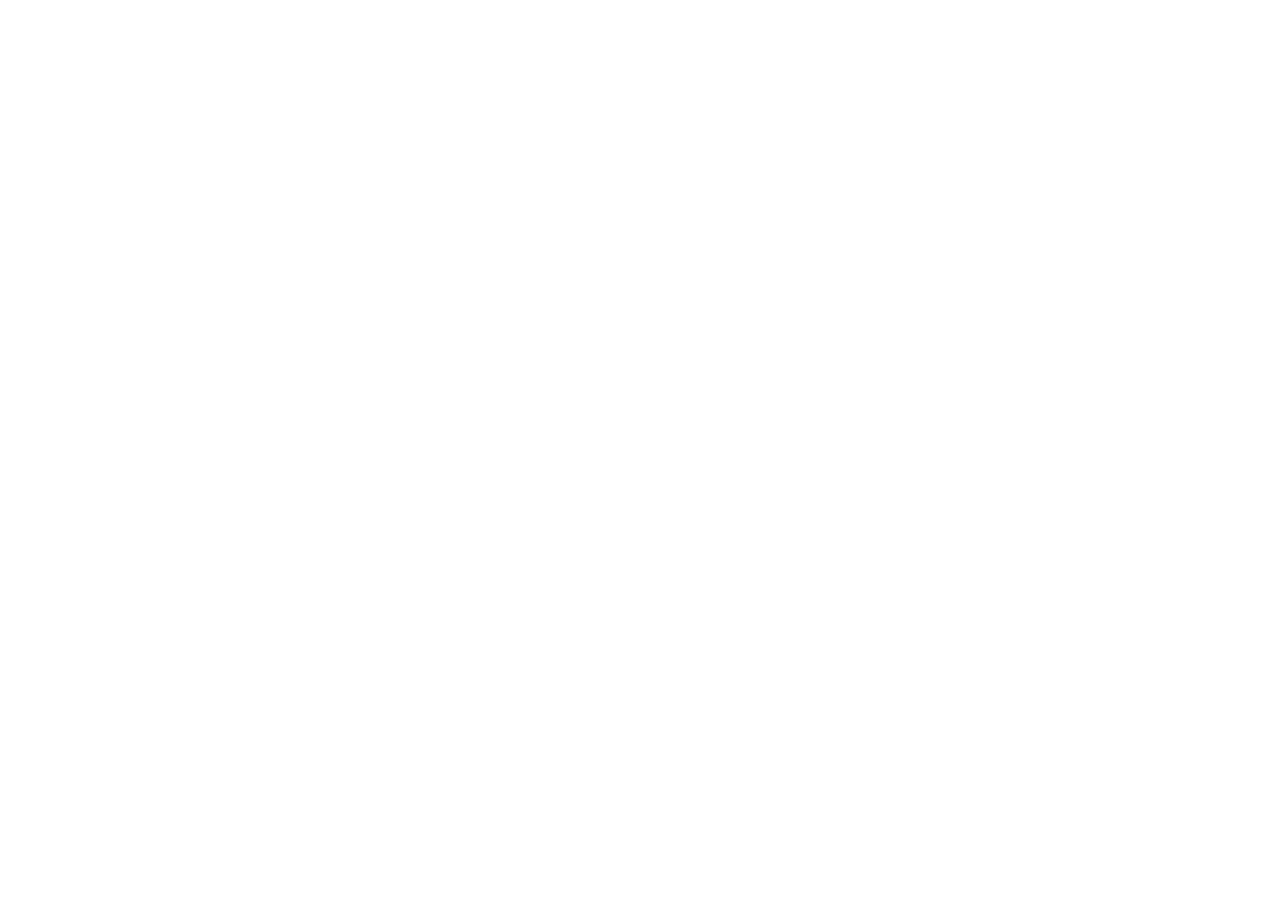
==== FlightData.html @ ed7b4650 "Add files via upload" ====
<!DOCTYPE html>
<html>
<head>
  <meta charset="utf-8">
  <style>
  h2
  {text-align:center};
  </style>
  <script src="http://d3js.org/d3.v3.min.js"></script>
  <script src="http://dimplejs.org/dist/dimple.v2.0.0.min.js"></script>
	<script type="text/javascript">
	
	format = d3.time.format("%d-%m-%Y (%H:%M h)");
	
	function draw(geo_data) {
		"use strict";
        var margin = 75,
            width = 1400 - margin,
            height = 600 - margin;

		var year_val = 2003;

        d3.select("body")
          .append("h2")
          .text("Flight Delay Stats for Year " + year_val);
          
        var svg = d3.select("body")
            .append("svg")
            .attr("width", width + margin)
            .attr("height", height + margin)
            .append('g')
            .attr('class', 'map');
            
        var projection = d3.geo.mercator()
                               .scale(950)
                               .translate([width / 0.59, height / 0.53]);

        var path = d3.geo.path().projection(projection);

        var map = svg.selectAll('path')
                     .data(geo_data.features)
                     .enter()
                     .append('path')
                     .attr('d', path)
                     .style('fill', 'lightBlue')
                     .style('stroke', 'black')
                     .style('stroke-width', 0.5);
                     
        d3.csv("augmented_flight_data.csv", function(d) {
        	d['airport'] = d['airport'];
        	d['year'] = parseInt(d['year']);
        	d['month'] = parseInt(d['X.month']);
        	d['arr_flights'] = parseInt(d['arr_flights']);
        	d['arr_del15'] = parseInt(d['arr_del15']);
        	d['Latitude'] = +d['Latitude'];
        	d['Longitude'] = +d['Longitude'];
        	return d;
      	}, plot_points);
      	
      	function plot_points(data) {
      	
      		function agg_airport_year(leaves) {
      			var avg_percent = d3.mean(leaves, function(d) {
                    return d['arr_del15']/d['arr_flights'];
                });
                
                var coords = leaves.map(function(d) {
                    return projection([+d.Longitude, +d.Latitude]);
                });
                
                var center_x = d3.min(coords, function(d) {
                	return d[0];
                });
                
                var center_y = d3.min(coords, function(d) {
                	return d[1];
                });
                
                return {
                  'percent_delayed' : avg_percent,
                  'center_x' : center_x,
                  'center_y' : center_y
                };
      		}
      		
      		var nested = d3.nest()
                           .key(function(d) {return d['airport'];})
                           .key(function(d) {return d['year'];})
                           .rollup(agg_airport_year)
                           .entries(data);
            
            var airport_list = ["ATL","LAX","ORD","DFW","JFK","DEN","SFO","CLT","LAS",
            "PHX","MIA","IAH","SEA","MCO","EWR","MSP","BOS","DTW","PHL"];
            
            var filtered_nodes = [];
            var filtered_node_scale_calc = [];
            var filtered_data = [];
            var new_d;
            
            airport_list.forEach(function(node) {
            	filtered_nodes.push(nested.filter(function(d) 
            	{return new String(d['key'])==node;}));
            });
            
            nested.forEach(function(node) {
            	for (var i=0;i<airport_list.length;i++) {
            		if (node.key == airport_list[i]) {
            			filtered_node_scale_calc.push(node);
            		}
            	}
            });
            
            var flight_delay_max = d3.max(filtered_node_scale_calc, function(d) {
            	var values_arr = [];
            	for (var i=0; i<d.values.length; i++) {
            		values_arr.push(d.values[i].values['percent_delayed']);
            	}
            	return d3.max(values_arr);
            });
            
            var radius = d3.scale.sqrt()
                           .domain([0, flight_delay_max])
                           .range([0, 15]);
            
            /*filtered_nodes.forEach(function(node) {
            	for (var i=0; i<node[0].values.length; i++) {
            		if (+node[0].values[i].key == year_val) {
            			new_d = [];
            			new_d['percent_delayed'] = node[0].values[i].values['percent_delayed'];
            			new_d['center_x'] = node[0].values[i].values['center_x'];
            			new_d['center_y'] = node[0].values[i].values['center_y'];
            			filtered_data.push({key: node[0].key, value: new_d});
            		}
            	}
            });*/
            
            /*svg.append('g')
               .attr("class", "bubble")
               .selectAll("circle")
               .data(filtered_data)
               .enter()
               .append("circle")
               .attr('cx', function(d) { return d.value['center_x']; })
               .attr('cy', function(d) { return d.value['center_y']; })
               .attr('r', function(d) {
                    return radius(d.value['percent_delayed']);
               });*/
            
            function update(year_value) {
            
            	var filtered_data_mod = [];
            	filtered_nodes.forEach(function(node) {
            		for (var i=0; i<node[0].values.length; i++) {
            			if (+node[0].values[i].key == year_value) {
            				new_d = [];
            				new_d['percent_delayed'] = node[0].values[i].values['percent_delayed'];
            				new_d['center_x'] = node[0].values[i].values['center_x'];
            				new_d['center_y'] = node[0].values[i].values['center_y'];
            				filtered_data_mod.push({key: node[0].key, value: new_d});
            			}
            		}
            	});
            	
            	d3.select("h2")
                .text("Flight Delay Stats for Year " + year_value);
                
              var circles = [];

              circles = svg.selectAll('circle')
                               .data(filtered_data_mod);
                               
              //circles.exit().remove();
              

              circles.enter()
                     .append("circle")
                     .transition()
                     .duration(500)
                     .attr('cx', function(d) { return d.value['center_x']; })
                     .attr('cy', function(d) { return d.value['center_y']; })
                     .attr('r', function(d) {
                     	debugger;
                        return radius(d.value['percent_delayed']);
                     });
                     
                debugger;
            }
            
            var year_idx = 0;
            var years = [];

            filtered_nodes.forEach(function (d) {
            	d.forEach(function(e) {
            		for (var i=0; i<e.values.length; i++) {
            			if (years.indexOf(+(e.values[i].key)) < 0) 
            				years.push(+(e.values[i].key));
            		}
            	});
            });

          	var year_interval = setInterval(function() {
            	update(years[year_idx]);

            	year_idx++;

            	if(year_idx >= years.length) {
                	clearInterval(year_interval);

                /*var buttons = d3.select("body")
                        .append("div")
                        .attr("class", "years_buttons")
                        .selectAll("div")
                        .data(years)
                        .enter()
                        .append("div")
                        .text(function(d) {
                            return d;
                        });*/

                /*buttons.on("click", function(d) {
                    d3.select(".years_buttons")
                      .selectAll("div")
                      .transition()
                      .duration(500)
                      .style("color", "black")
                      .style("background", "rgb(251, 201, 127)");

                    d3.select(this)
                      .transition()
                      .duration(500)
                      .style("background", "lightBlue")
                      .style("color", "white");
                    update(d);
                });*/
            }
          }, 1000);
      	}
        
	}
	
    </script>
</head>
<body>
  <script type="text/javascript">
  /*
    Use D3 (not dimple.js) to load the TSV file
    and pass the contents of it to the draw function
    */
  d3.json("gz_2010_us_040_00_5m.json", draw);
  </script>
</body>
</html>
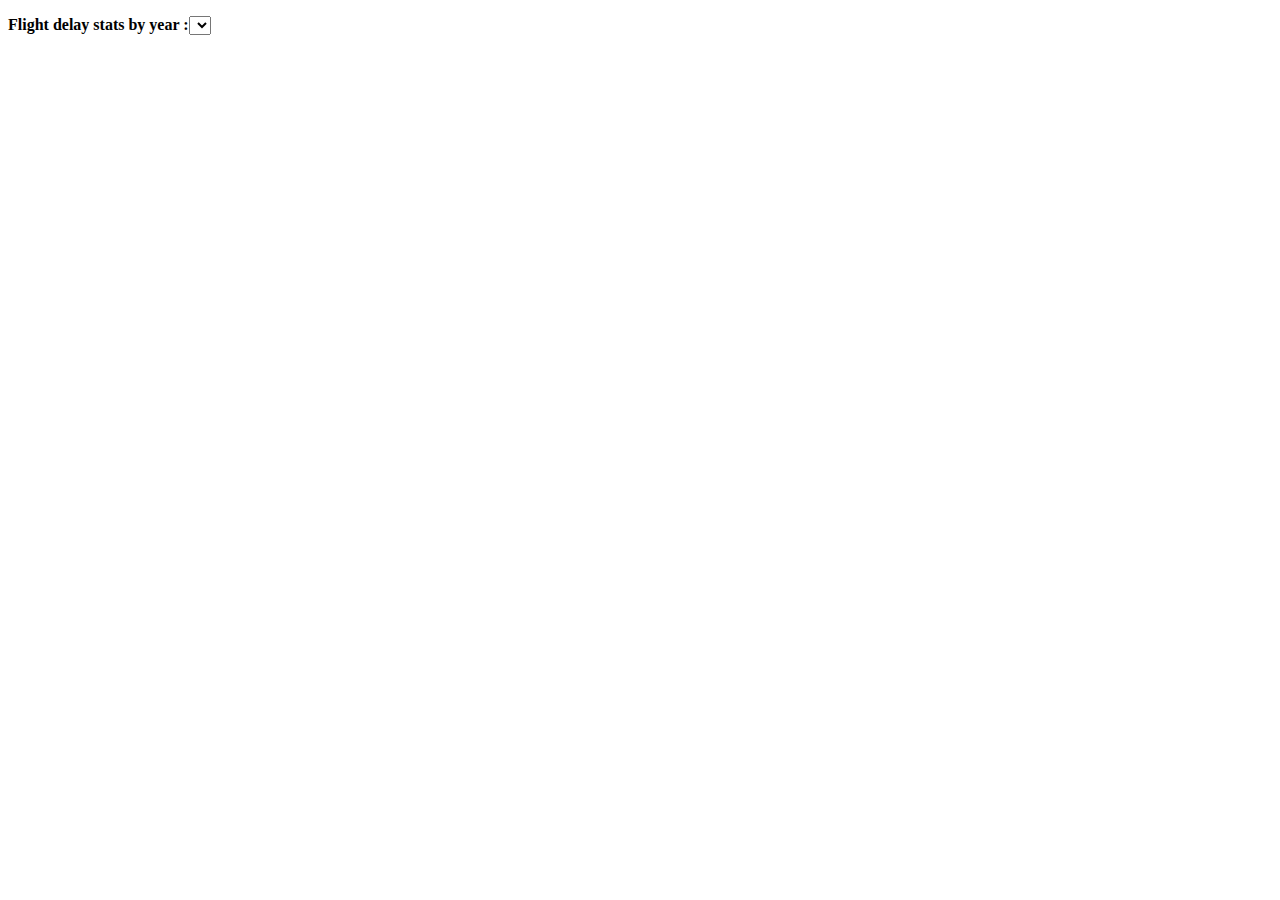
==== commit 66a0bb79: "Add files via upload" ====
--- a/FlightData.html
+++ b/FlightData.html
@@ -1,43 +1,72 @@
 <!DOCTYPE html>
 <html>
-<head>
-  <meta charset="utf-8">
-  <style>
-  h2
-  {text-align:center};
-  </style>
-  <script src="http://d3js.org/d3.v3.min.js"></script>
-  <script src="http://dimplejs.org/dist/dimple.v2.0.0.min.js"></script>
-	<script type="text/javascript">
+	<head>
+		<meta charset="utf-8">
+  		<style>
+  			h2
+  			{text-align:center};
+  		</style>
+  		<script src="http://d3js.org/d3.v3.min.js"></script>
+  		<script src="http://dimplejs.org/dist/dimple.v2.0.0.min.js"></script>
+		<script type="text/javascript">
 	
-	format = d3.time.format("%d-%m-%Y (%H:%M h)");
+		format = d3.time.format("%d-%m-%Y (%H:%M h)");
 	
-	function draw(geo_data) {
-		"use strict";
-        var margin = 75,
+		function draw(geo_data) {
+			"use strict";
+        	var margin = 75,
             width = 1400 - margin,
             height = 600 - margin;
 
-		var year_val = 2003;
-
-        d3.select("body")
-          .append("h2")
-          .text("Flight Delay Stats for Year " + year_val);
+			var year_val = 2003;
+
+        	d3.select("body")
+          	.append("h2")
+          	.text("Flight Delay Stats for Year " + year_val);
           
-        var svg = d3.select("body")
+        	var svg = d3.select("body")
             .append("svg")
             .attr("width", width + margin)
             .attr("height", height + margin)
             .append('g')
             .attr('class', 'map');
             
-        var projection = d3.geo.mercator()
+            var	barchart = d3.select("body")
+			.append("svg")
+			.attr("width", width + margin)
+			.attr("height", height + margin)
+			.append("g")
+			.attr("class", "bar-chart");
+			
+			barchart.append("g")
+    		.attr("class", "x axis")
+    		.attr("transform", "translate(0," + height + ")");
+    		
+    		/*barchart.append("g")
+    		.attr("class", "y axis")
+  			.append("line")
+    		.attr("class", "domain")
+    		.attr("y2", height);*/
+    		
+    		//debugger;
+    		
+    		/*var menu = d3.select("#menu select")
+    					.on("change", change);*/
+			
+			var borderPath = barchart.append("rect")
+  			.attr("height", height + margin)
+  			.attr("width", width + margin)
+  			.style("stroke", "black")
+  			.style("fill", "none")
+  			.style("stroke-width", 1);
+            
+        	var projection = d3.geo.mercator()
                                .scale(950)
                                .translate([width / 0.59, height / 0.53]);
 
-        var path = d3.geo.path().projection(projection);
-
-        var map = svg.selectAll('path')
+        	var path = d3.geo.path().projection(projection);
+
+        	var map = svg.selectAll('path')
                      .data(geo_data.features)
                      .enter()
                      .append('path')
@@ -46,207 +75,188 @@
                      .style('stroke', 'black')
                      .style('stroke-width', 0.5);
                      
-        d3.csv("augmented_flight_data.csv", function(d) {
-        	d['airport'] = d['airport'];
-        	d['year'] = parseInt(d['year']);
-        	d['month'] = parseInt(d['X.month']);
-        	d['arr_flights'] = parseInt(d['arr_flights']);
-        	d['arr_del15'] = parseInt(d['arr_del15']);
-        	d['Latitude'] = +d['Latitude'];
-        	d['Longitude'] = +d['Longitude'];
-        	return d;
-      	}, plot_points);
+        	d3.csv("augmented_flight_data.csv", function(d) {
+        		d['airport'] = d['airport'];
+        		d['year'] = parseInt(d['year']);
+        		d['month'] = parseInt(d['X.month']);
+        		d['arr_flights'] = parseInt(d['arr_flights']);
+        		d['arr_del15'] = parseInt(d['arr_del15']);
+        		d['Latitude'] = +d['Latitude'];
+        		d['Longitude'] = +d['Longitude'];
+        		return d;
+      		}, plot_points);
       	
-      	function plot_points(data) {
+      		function plot_points(data) {
       	
-      		function agg_airport_year(leaves) {
-      			var avg_percent = d3.mean(leaves, function(d) {
-                    return d['arr_del15']/d['arr_flights'];
-                });
-                
-                var coords = leaves.map(function(d) {
-                    return projection([+d.Longitude, +d.Latitude]);
-                });
-                
-                var center_x = d3.min(coords, function(d) {
-                	return d[0];
-                });
-                
-                var center_y = d3.min(coords, function(d) {
-                	return d[1];
-                });
-                
-                return {
-                  'percent_delayed' : avg_percent,
-                  'center_x' : center_x,
-                  'center_y' : center_y
-                };
+      			function agg_airport_year(leaves) {
+      				var avg_percent = d3.mean(leaves, function(d) {
+                    	return d['arr_del15']/d['arr_flights'];
+                	});
+                	
+                	var flight_volume = d3.sum(leaves, function(d) {
+                    	return d['arr_flights'];
+                	});
+                
+                	var coords = leaves.map(function(d) {
+                    	return projection([+d.Longitude, +d.Latitude]);
+                	});
+                
+                	var center_x = d3.min(coords, function(d) {
+                		return d[0];
+                	});
+                
+                	var center_y = d3.min(coords, function(d) {
+                		return d[1];
+                	});
+                
+                	return {
+                  		'percent_delayed' : avg_percent,
+                  		'center_x' : center_x,
+                  		'center_y' : center_y,
+                  		'traffic_vol' : flight_volume
+                	};
+      			}
+      			
+      			var x = d3.scale.ordinal().rangeBands([0, width],0.1,0.1),
+    			y = d3.scale.linear().range([height, 0]);
+      		
+      			var nested = d3.nest()
+                           	.key(function(d) {return d['airport'];})
+                           	.key(function(d) {return d['year'];})
+                           	.rollup(agg_airport_year)
+                           	.entries(data);
+            
+            	var airport_list = ["ATL","LAX","ORD","DFW","JFK","DEN","SFO",
+            	"CLT","LAS","PHX","MIA","IAH","SEA","MCO","EWR","MSP","BOS",
+            	"DTW","PHL"];
+            
+            	var filtered_nodes = [];
+            	var filtered_node_scale_calc = [];
+            	var filtered_data = [];
+            	var new_d;
+            
+            	airport_list.forEach(function(node) {
+            		filtered_nodes.push(nested.filter(function(d) 
+            		{return new String(d['key'])==node;}));
+            	});
+            
+            	nested.forEach(function(node) {
+            		for (var i=0;i<airport_list.length;i++) {
+            			if (node.key == airport_list[i]) {
+            				filtered_node_scale_calc.push(node);
+            			}
+            		}
+            	});
+            
+            	var flight_delay_max = d3.max(filtered_node_scale_calc, function(d) {
+            		var values_arr = [];
+            		for (var i=0; i<d.values.length; i++) {
+            			values_arr.push(d.values[i].values['percent_delayed']);
+            		}
+            		return d3.max(values_arr);
+            	});
+            
+            	var flight_delay_min = d3.min(filtered_node_scale_calc, function(d) {
+            		var values_arr = [];
+            		for (var i=0; i<d.values.length; i++) {
+            			values_arr.push(d.values[i].values['percent_delayed']);
+            		}
+            		return d3.min(values_arr);
+            	});
+            
+            	var radius = d3.scale.sqrt()
+                    		.domain([(flight_delay_min-0.02), flight_delay_max])
+                           	.range([0, 15]);
+                           	
+                filtered_nodes.forEach(function(node) {
+            		for (var i=0; i<node[0].values.length; i++) {
+            			if (+node[0].values[i].key == 2003) {
+            				new_d = [];
+            				new_d['traffic_vol'] = node[0].values[i].values['traffic_vol'];
+            				filtered_data.push({key: node[0].key, value: new_d});
+            			}
+            		}
+            	});
+            	
+            	barchart.selectAll(".bar")
+    			.data(filtered_data)
+    			.enter().append("rect")
+      			.attr("class", "bar")
+      			.attr("x", function(d) { return x(d.key); })
+      			.attr("y", function(d) { return y(d.value['traffic_vol']); })
+      			/*.attr("width", x.bandwidth())*/
+      			/*.attr("height", function(d) { return height - y(d.frequency); })*/;
+            	
+            	debugger;
+            	function update(year_value) {
+            		var filtered_data_mod = [];
+            		filtered_nodes.forEach(function(node) {
+            			for (var i=0; i<node[0].values.length; i++) {
+            				if (+node[0].values[i].key == year_value) {
+            					new_d = [];
+            					new_d['percent_delayed'] = node[0].values[i].values['percent_delayed'];
+            					new_d['center_x'] = node[0].values[i].values['center_x'];
+            					new_d['center_y'] = node[0].values[i].values['center_y'];
+            					filtered_data_mod.push({key: node[0].key, value: new_d});
+            				}
+            			}
+            		});
+            	
+            		d3.select("h2")
+                	.text("Flight Delay Stats for Year " + year_value);
+                
+              		var circles = [];
+
+              		circles = svg.selectAll('circle').data(filtered_data_mod);
+              
+					if (year_value == 2003) {
+              			circles.enter()
+                    	.append("circle")
+                    	.transition()
+                    	.duration(500)
+                    	.attr('cx', function(d) { return d.value['center_x']; })
+                    	.attr('cy', function(d) { return d.value['center_y']; })
+                    	.attr('r', function(d) {
+                    		return radius(d.value['percent_delayed']);
+                    	});
+            		}
+            		else {
+            			circles.transition()
+                    	.duration(500)
+                    	.attr('r', function(d) {
+                    		return radius(d.value['percent_delayed']);
+                    	});
+            		}
+                	//debugger;
+            	}
+            
+            	var year_idx = 0;
+            	var years = [];
+
+            	filtered_nodes.forEach(function (d) {
+            		d.forEach(function(e) {
+            			for (var i=0; i<e.values.length; i++) {
+            				if (years.indexOf(+(e.values[i].key)) < 0) 
+            					years.push(+(e.values[i].key));
+            			}
+            		});
+            	});
+
+          		var year_interval = setInterval(function() {
+            		update(years[year_idx]);
+            		year_idx++;
+            		if(year_idx >= years.length) {
+                		clearInterval(year_interval);
+            		}
+          		}, 1000);
       		}
-      		
-      		var nested = d3.nest()
-                           .key(function(d) {return d['airport'];})
-                           .key(function(d) {return d['year'];})
-                           .rollup(agg_airport_year)
-                           .entries(data);
-            
-            var airport_list = ["ATL","LAX","ORD","DFW","JFK","DEN","SFO","CLT","LAS",
-            "PHX","MIA","IAH","SEA","MCO","EWR","MSP","BOS","DTW","PHL"];
-            
-            var filtered_nodes = [];
-            var filtered_node_scale_calc = [];
-            var filtered_data = [];
-            var new_d;
-            
-            airport_list.forEach(function(node) {
-            	filtered_nodes.push(nested.filter(function(d) 
-            	{return new String(d['key'])==node;}));
-            });
-            
-            nested.forEach(function(node) {
-            	for (var i=0;i<airport_list.length;i++) {
-            		if (node.key == airport_list[i]) {
-            			filtered_node_scale_calc.push(node);
-            		}
-            	}
-            });
-            
-            var flight_delay_max = d3.max(filtered_node_scale_calc, function(d) {
-            	var values_arr = [];
-            	for (var i=0; i<d.values.length; i++) {
-            		values_arr.push(d.values[i].values['percent_delayed']);
-            	}
-            	return d3.max(values_arr);
-            });
-            
-            var radius = d3.scale.sqrt()
-                           .domain([0, flight_delay_max])
-                           .range([0, 15]);
-            
-            /*filtered_nodes.forEach(function(node) {
-            	for (var i=0; i<node[0].values.length; i++) {
-            		if (+node[0].values[i].key == year_val) {
-            			new_d = [];
-            			new_d['percent_delayed'] = node[0].values[i].values['percent_delayed'];
-            			new_d['center_x'] = node[0].values[i].values['center_x'];
-            			new_d['center_y'] = node[0].values[i].values['center_y'];
-            			filtered_data.push({key: node[0].key, value: new_d});
-            		}
-            	}
-            });*/
-            
-            /*svg.append('g')
-               .attr("class", "bubble")
-               .selectAll("circle")
-               .data(filtered_data)
-               .enter()
-               .append("circle")
-               .attr('cx', function(d) { return d.value['center_x']; })
-               .attr('cy', function(d) { return d.value['center_y']; })
-               .attr('r', function(d) {
-                    return radius(d.value['percent_delayed']);
-               });*/
-            
-            function update(year_value) {
-            
-            	var filtered_data_mod = [];
-            	filtered_nodes.forEach(function(node) {
-            		for (var i=0; i<node[0].values.length; i++) {
-            			if (+node[0].values[i].key == year_value) {
-            				new_d = [];
-            				new_d['percent_delayed'] = node[0].values[i].values['percent_delayed'];
-            				new_d['center_x'] = node[0].values[i].values['center_x'];
-            				new_d['center_y'] = node[0].values[i].values['center_y'];
-            				filtered_data_mod.push({key: node[0].key, value: new_d});
-            			}
-            		}
-            	});
-            	
-            	d3.select("h2")
-                .text("Flight Delay Stats for Year " + year_value);
-                
-              var circles = [];
-
-              circles = svg.selectAll('circle')
-                               .data(filtered_data_mod);
-                               
-              //circles.exit().remove();
-              
-
-              circles.enter()
-                     .append("circle")
-                     .transition()
-                     .duration(500)
-                     .attr('cx', function(d) { return d.value['center_x']; })
-                     .attr('cy', function(d) { return d.value['center_y']; })
-                     .attr('r', function(d) {
-                     	debugger;
-                        return radius(d.value['percent_delayed']);
-                     });
-                     
-                debugger;
-            }
-            
-            var year_idx = 0;
-            var years = [];
-
-            filtered_nodes.forEach(function (d) {
-            	d.forEach(function(e) {
-            		for (var i=0; i<e.values.length; i++) {
-            			if (years.indexOf(+(e.values[i].key)) < 0) 
-            				years.push(+(e.values[i].key));
-            		}
-            	});
-            });
-
-          	var year_interval = setInterval(function() {
-            	update(years[year_idx]);
-
-            	year_idx++;
-
-            	if(year_idx >= years.length) {
-                	clearInterval(year_interval);
-
-                /*var buttons = d3.select("body")
-                        .append("div")
-                        .attr("class", "years_buttons")
-                        .selectAll("div")
-                        .data(years)
-                        .enter()
-                        .append("div")
-                        .text(function(d) {
-                            return d;
-                        });*/
-
-                /*buttons.on("click", function(d) {
-                    d3.select(".years_buttons")
-                      .selectAll("div")
-                      .transition()
-                      .duration(500)
-                      .style("color", "black")
-                      .style("background", "rgb(251, 201, 127)");
-
-                    d3.select(this)
-                      .transition()
-                      .duration(500)
-                      .style("background", "lightBlue")
-                      .style("color", "white");
-                    update(d);
-                });*/
-            }
-          }, 1000);
-      	}
-        
-	}
-	
-    </script>
-</head>
-<body>
-  <script type="text/javascript">
-  /*
-    Use D3 (not dimple.js) to load the TSV file
-    and pass the contents of it to the draw function
-    */
-  d3.json("gz_2010_us_040_00_5m.json", draw);
-  </script>
-</body>
+		}
+    	</script>
+	</head>
+	<body>
+		<p id="menu"><b>Flight delay stats by year :</b><select></select>
+  		<script type="text/javascript">
+  			d3.json("gz_2010_us_040_00_5m.json", draw);
+  		</script>
+	</body>
 </html>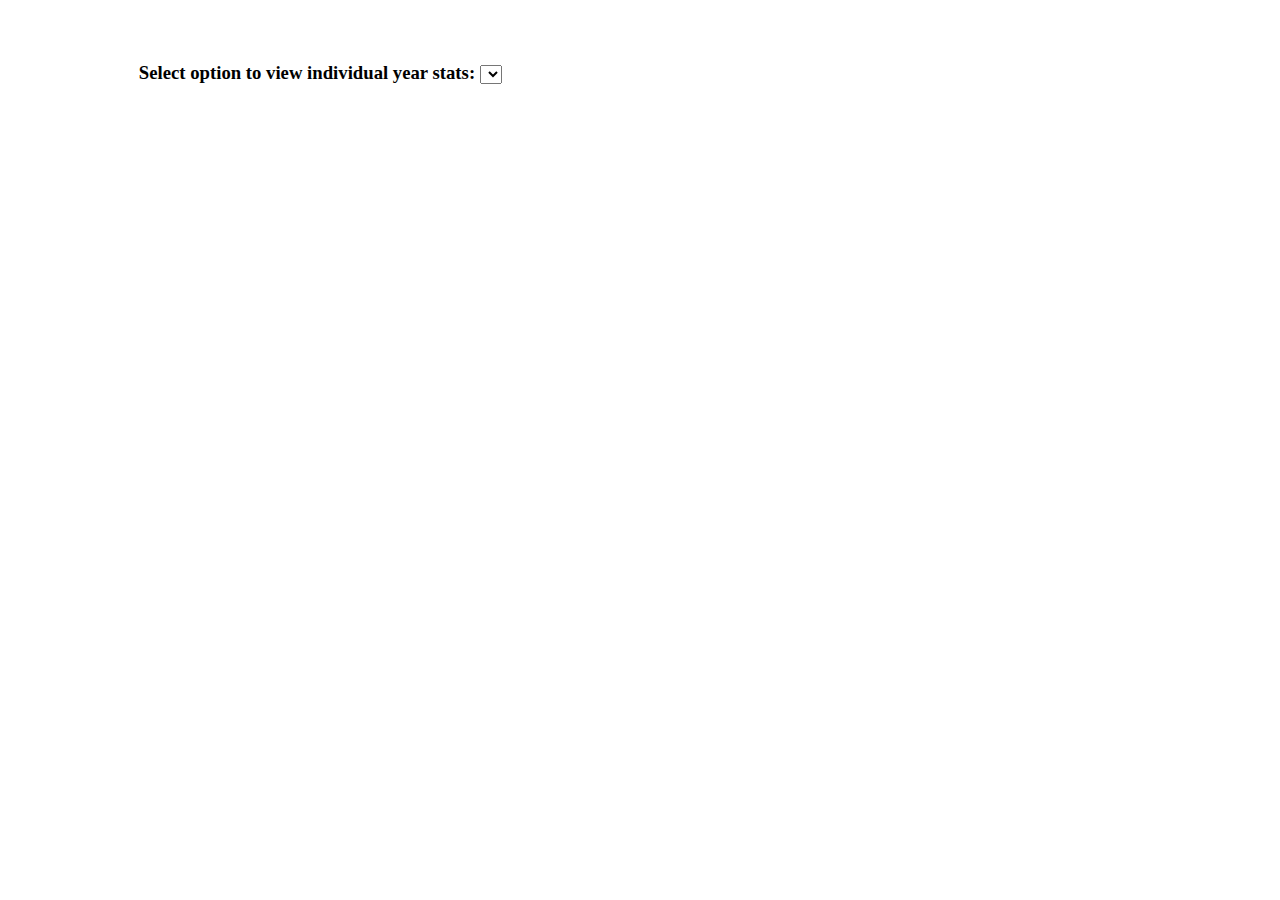
==== commit 2e10c4e6: "Add files via upload" ====
--- a/FlightData.html
+++ b/FlightData.html
@@ -3,11 +3,23 @@
 	<head>
 		<meta charset="utf-8">
   		<style>
-  			h2
-  			{text-align:center};
+  			/*.axis {
+          		font-family: arial;
+          		font-size: 1em;
+        	}*/
+        	.axis text {
+				font-family: sans-serif;
+				font-size: 15px;
+			}
+			
+			.axis path,
+			.axis line {
+				fill: none;
+				stroke: black;
+				shape-rendering: crispEdges;
+			}
   		</style>
   		<script src="http://d3js.org/d3.v3.min.js"></script>
-  		<script src="http://dimplejs.org/dist/dimple.v2.0.0.min.js"></script>
 		<script type="text/javascript">
 	
 		format = d3.time.format("%d-%m-%Y (%H:%M h)");
@@ -15,50 +27,30 @@
 		function draw(geo_data) {
 			"use strict";
         	var margin = 75,
+        	padding = 100,
             width = 1400 - margin,
             height = 600 - margin;
+            var border=1,bordercolor='black';
 
 			var year_val = 2003;
 
         	d3.select("body")
-          	.append("h2")
+          	.select(".header_txt")
           	.text("Flight Delay Stats for Year " + year_val);
           
-        	var svg = d3.select("body")
+        	var svg = d3.select(".map_plot")
             .append("svg")
             .attr("width", width + margin)
             .attr("height", height + margin)
             .append('g')
             .attr('class', 'map');
             
-            var	barchart = d3.select("body")
+            var	barchart = d3.select(".chart_plot")
 			.append("svg")
-			.attr("width", width + margin)
-			.attr("height", height + margin)
+			.attr("width", width+margin)
+			.attr("height", height+margin)
 			.append("g")
 			.attr("class", "bar-chart");
-			
-			barchart.append("g")
-    		.attr("class", "x axis")
-    		.attr("transform", "translate(0," + height + ")");
-    		
-    		/*barchart.append("g")
-    		.attr("class", "y axis")
-  			.append("line")
-    		.attr("class", "domain")
-    		.attr("y2", height);*/
-    		
-    		//debugger;
-    		
-    		/*var menu = d3.select("#menu select")
-    					.on("change", change);*/
-			
-			var borderPath = barchart.append("rect")
-  			.attr("height", height + margin)
-  			.attr("width", width + margin)
-  			.style("stroke", "black")
-  			.style("fill", "none")
-  			.style("stroke-width", 1);
             
         	var projection = d3.geo.mercator()
                                .scale(950)
@@ -116,9 +108,6 @@
                   		'traffic_vol' : flight_volume
                 	};
       			}
-      			
-      			var x = d3.scale.ordinal().rangeBands([0, width],0.1,0.1),
-    			y = d3.scale.linear().range([height, 0]);
       		
       			var nested = d3.nest()
                            	.key(function(d) {return d['airport'];})
@@ -167,27 +156,56 @@
             	var radius = d3.scale.sqrt()
                     		.domain([(flight_delay_min-0.02), flight_delay_max])
                            	.range([0, 15]);
-                           	
-                filtered_nodes.forEach(function(node) {
-            		for (var i=0; i<node[0].values.length; i++) {
-            			if (+node[0].values[i].key == 2003) {
-            				new_d = [];
-            				new_d['traffic_vol'] = node[0].values[i].values['traffic_vol'];
-            				filtered_data.push({key: node[0].key, value: new_d});
-            			}
-            		}
-            	});
-            	
-            	barchart.selectAll(".bar")
-    			.data(filtered_data)
-    			.enter().append("rect")
-      			.attr("class", "bar")
-      			.attr("x", function(d) { return x(d.key); })
-      			.attr("y", function(d) { return y(d.value['traffic_vol']); })
-      			/*.attr("width", x.bandwidth())*/
-      			/*.attr("height", function(d) { return height - y(d.frequency); })*/;
-            	
-            	debugger;
+                  
+                var traffic_vol_min = d3.min(filtered_node_scale_calc, function(d) {
+            		var values_arr = [];
+            		for (var i=0; i<d.values.length; i++) {
+            			values_arr.push(d.values[i].values['traffic_vol']);
+            		}
+            		return d3.min(values_arr);
+            	});
+            	
+            	var traffic_vol_max = d3.max(filtered_node_scale_calc, function(d) {
+            		var values_arr = [];
+            		for (var i=0; i<d.values.length; i++) {
+            			values_arr.push(d.values[i].values['traffic_vol']);
+            		}
+            		return d3.max(values_arr);
+            	});
+            	
+            	var traffic_extent = d3.extent(filtered_data, function(d) {
+              		return d.value['traffic_vol'];
+          		});
+            	
+            	var x = d3.scale.ordinal().rangeBands([padding, width],0.5,0.5).domain(airport_list);
+    			var y = d3.scale.linear().range([height, margin]).domain([(traffic_vol_min-2000),traffic_vol_max]);
+    			
+            	var xAxis = d3.svg.axis()
+    						.scale(x)
+    						.orient("bottom")
+    						.ticks(19);
+    						
+    			var yAxis = d3.svg.axis()
+    						.scale(y)
+              				.orient("left")
+              				.ticks(6);
+              				
+              	barchart.append("g")
+    			.attr("class", "x axis")
+    			.attr("transform", "translate(0," + (height) + ")")
+    			.call(xAxis);
+    			
+    			barchart.append("g")
+    			.attr('class', 'y axis')
+              	.attr('transform', "translate(" + (margin+24) + ",0)")
+              	.call(yAxis);
+              	
+              	barchart.append("text")
+            	.attr("text-anchor", "middle")
+            	.attr("transform", "translate("+ (20) +","+((height+padding)/2)+")rotate(-90)")
+            	.text("# of annual flight arrivals")
+            	.attr("font-size","20px");
+      			
             	function update(year_value) {
             		var filtered_data_mod = [];
             		filtered_nodes.forEach(function(node) {
@@ -202,7 +220,7 @@
             			}
             		});
             	
-            		d3.select("h2")
+            		d3.select(".header_txt")
                 	.text("Flight Delay Stats for Year " + year_value);
                 
               		var circles = [];
@@ -219,6 +237,35 @@
                     	.attr('r', function(d) {
                     		return radius(d.value['percent_delayed']);
                     	});
+                    	
+                    	var legend = svg.append("g")
+              			.attr("class", "legend")
+              			.attr("transform", "translate(" + (width - 100) + "," + 20 + ")")
+              			.selectAll("g")
+              			.data(["18% delayed", "36% delayed"])
+              			.enter().append("g");
+              			
+              		legend.append("circle")
+              			.attr("cy", function(d, i) {
+                  			return i * 30;
+              			})
+              			.attr("r", function(d) {
+                  			if (d == "18% delayed") {
+                      			return radius(0.18);
+                  			} else {
+                      			return radius(0.36);
+                  			}
+              			});
+              			
+              		legend.append("text")
+              			.attr("y", function(d, i) {
+                  			return i * 30 + 5;
+              			})
+              			.attr("x", radius(0.18) * 6)
+              				.text(function(d) {
+                  				return d;
+              				})
+              			.attr("font-size","16px");
             		}
             		else {
             			circles.transition()
@@ -227,6 +274,35 @@
                     		return radius(d.value['percent_delayed']);
                     	});
             		}
+            		
+            		filtered_data_mod = [];
+            		filtered_nodes.forEach(function(node) {
+            			for (var i=0; i<node[0].values.length; i++) {
+            				if (+node[0].values[i].key == year_value) {
+            					new_d = [];
+            					new_d['airport_name'] = node[0].key;
+            					new_d['traffic_vol'] = node[0].values[i].values['traffic_vol'];
+            					filtered_data_mod.push({key: node[0].key, value: new_d});
+            				}
+            			}
+            		});
+            		
+            		if (year_value == 2003) {
+            			barchart.selectAll(".bar")
+    						.data(filtered_data_mod)
+    						.enter().append("rect")
+      					.attr("class", "bar")
+      					.attr("x", function(d) { return x(d.value['airport_name']); })
+      					.attr("y", function(d) { return y(d.value['traffic_vol']); })
+      					.attr("width", x.rangeBand())
+      					.attr("height", function(d) { return height - y(d.value['traffic_vol']); });
+      				}
+      				else {
+      					barchart.selectAll(".bar")
+    					.data(filtered_data_mod)
+      					.attr("y", function(d) { return y(d.value['traffic_vol']); })
+      					.attr("height", function(d) { return height - y(d.value['traffic_vol']); });
+      				}
                 	//debugger;
             	}
             
@@ -241,12 +317,27 @@
             			}
             		});
             	});
+            	
+            	
 
           		var year_interval = setInterval(function() {
             		update(years[year_idx]);
             		year_idx++;
             		if(year_idx >= years.length) {
                 		clearInterval(year_interval);
+                		
+                		var menu = d3.select("#menu select");
+            			menu.selectAll("option")
+      						.data(years)
+    						.enter().append("option")
+      						.text(function(d) { return d; });
+      						
+      					menu.on("change", function(d) {
+                    		d3.select(this)
+                      			.transition()
+                      			.duration(500);
+                    		update(+this.selectedOptions[0].value);
+                		});
             		}
           		}, 1000);
       		}
@@ -254,9 +345,39 @@
     	</script>
 	</head>
 	<body>
-		<p id="menu"><b>Flight delay stats by year :</b><select></select>
   		<script type="text/javascript">
   			d3.json("gz_2010_us_040_00_5m.json", draw);
   		</script>
+  		<table width = "100%">
+  			<tbody>
+  				<tr>
+  					<td align="center">
+  						<h2 class="header_txt"></h2>
+  					</td>
+  				</tr>
+  			</tbody>
+  		</table>
+  		<table>
+  			<tbody>
+  				<tr>
+  					<td>
+  						<div class="map_plot"></div>
+  					</td>
+  					<td>
+  						<div class="chart_plot"></div>
+  					</td>
+  				</tr>
+  			</tbody>
+  		</table>
+  		<table width = "100%">
+  			<tbody>
+  				<tr>
+  					<td width="10%"></td>
+  					<td align="left">
+  						<h3 id="menu">Select option to view individual year stats: <select></select></h3>
+  					</td>
+  				</tr>
+  			</tbody>
+  		</table>
 	</body>
 </html>